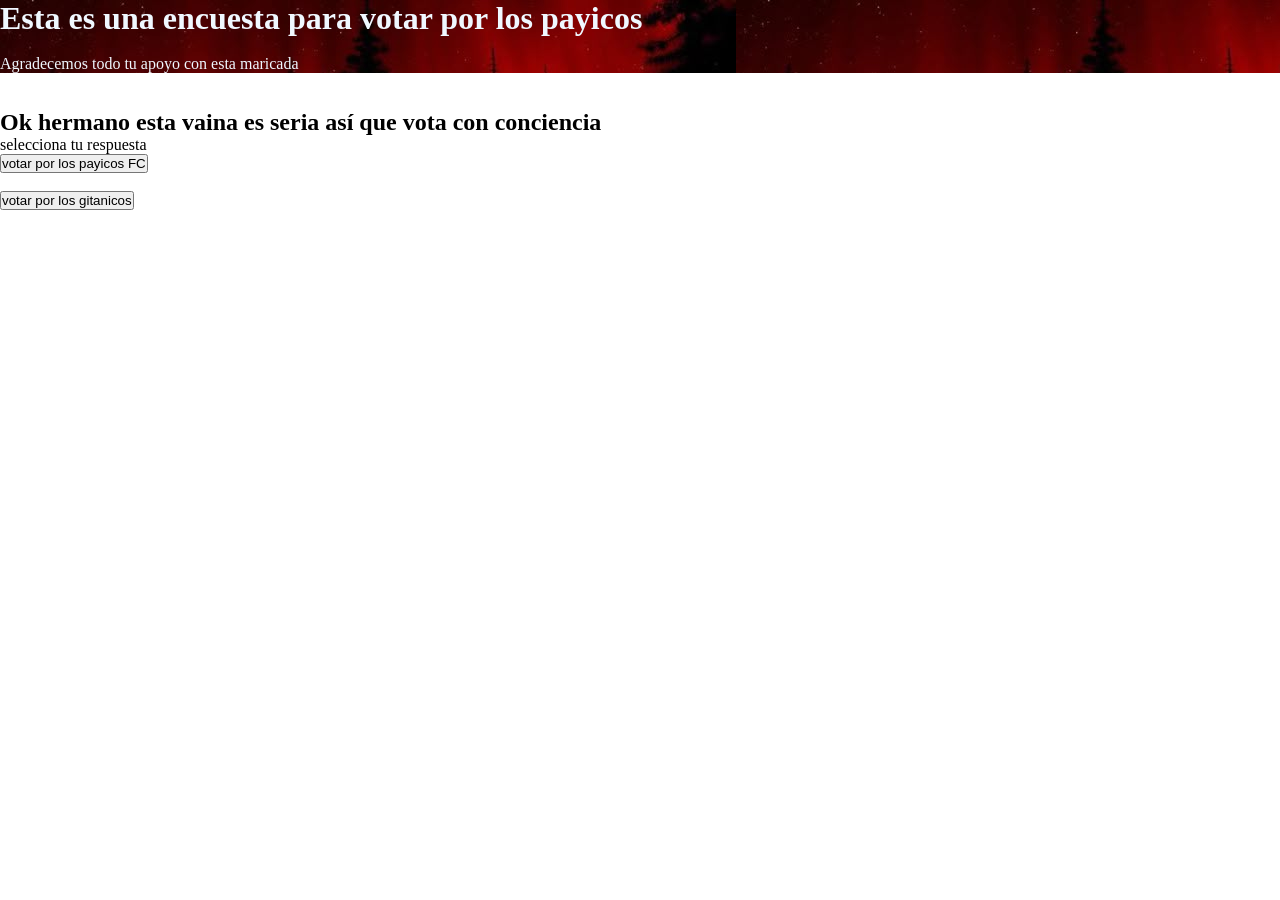
==== vainasMatematicas.html @ ba1e7583 "acabo de agregar esta vaina por primera vez" ====
<!DOCTYPE html>
<html lang="es">
<head>
    <meta charset="UTF-8">
    <meta name="viewport" content="width=device-width, initial-scale=1.0">
    <title>votarNojoda</title>
    <link rel="stylesheet" href="css/main.css">
</head>
<body>
    <div class="encuestaVotarPresen">
        <h1>Esta es una encuesta para votar por los payicos</h1>
        <br>
        <p>Agradecemos todo tu apoyo con esta maricada</p>
    </div>

    <br><br>

    <div class="EncuestaFinalVotar" id="EncuestaVotarPayicos">
        <h2>Ok hermano esta vaina es seria así que vota con conciencia</h2>
        <p>selecciona tu respuesta</p>
        <button onclick="votar(1)">votar por los payicos FC</button>
        <br><br>
        <button onclick="votar(2)">votar por los gitanicos</button>
        <br><br>
        <p id="respuestaVotacion"></p>
    </div>

    <script src="js/main.js"></script>
</body>
</html>
---- css/main.css ----
.IniCardFormulario {
    color:rgb(245, 245, 245);
    background-image: url("../foticos/BloodPixel-Photoroom.png");
    height:500px;
}

.IniCardFormulario h1 {
    margin-left: 35px;
    padding: 15px;
}

.MarcoFormulario {
    background-image: url("../foticos/MarcoRemas.png");
    background-repeat: no-repeat;
    width: 600px;
    height: 450px;
    background-size: 100% 100%;
    background-position: center;
    overflow: hidden;    
    box-shadow: rgb(87, 87, 193);
}

.FormularioContent {
    padding-top: 80px;
    padding-left: 50px;
    padding-right: 70px;
    padding-bottom: 30px;
}

.encuestaVotarPresen {
    background-image: url("../foticos/red\ trees\ 2.jpeg");
    color:aliceblue;
}

*{
    margin: 0;
    padding: 0;
    box-sizing: border-box;
}
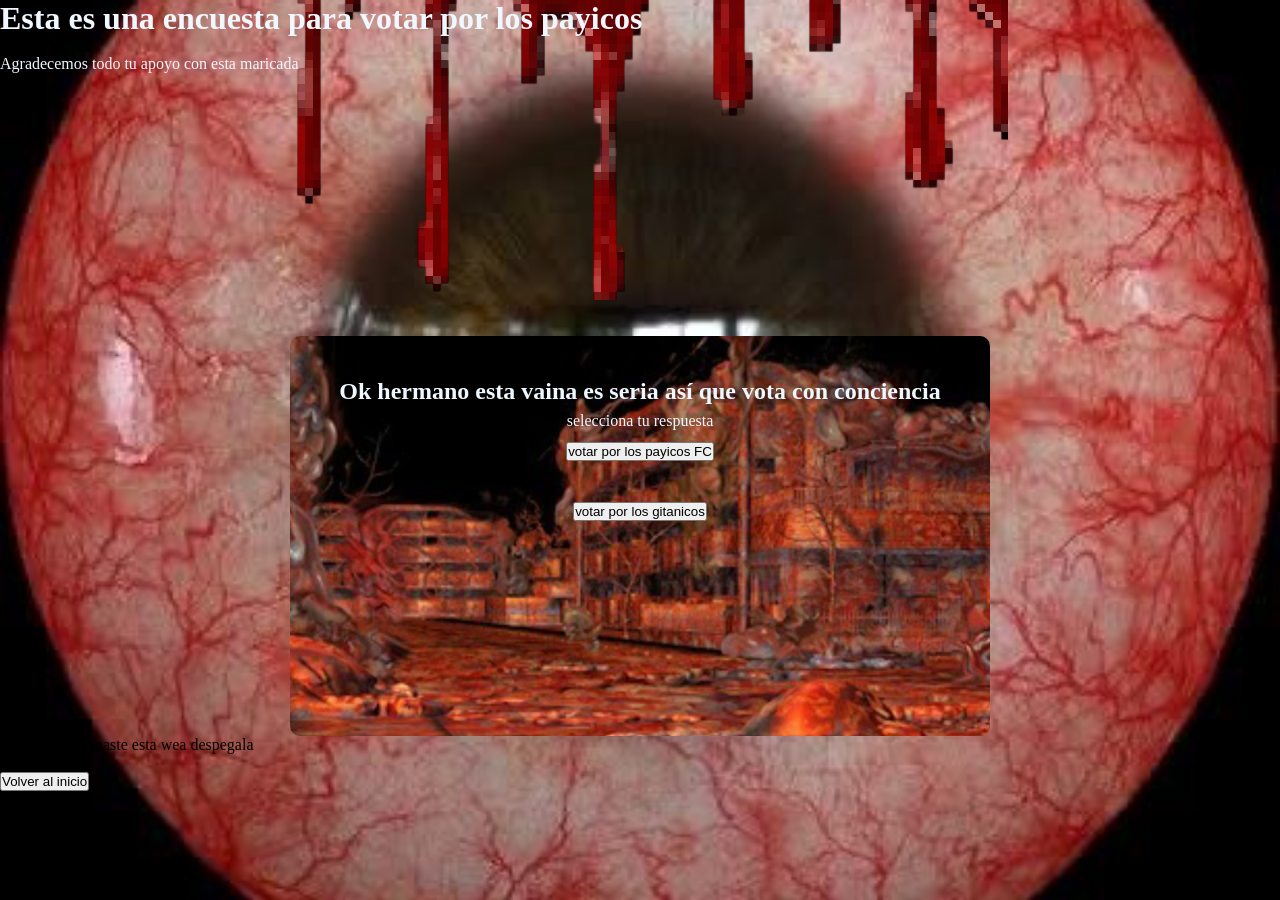
==== commit 6ea52bde: "modifiqué el apartado gráfico de la encuesta en vainas matemátias" ====
--- a/vainasMatematicas.html
+++ b/vainasMatematicas.html
@@ -6,7 +6,7 @@
     <title>votarNojoda</title>
     <link rel="stylesheet" href="css/main.css">
 </head>
-<body>
+<body class ="votarPage">
     <div class="encuestaVotarPresen">
         <h1>Esta es una encuesta para votar por los payicos</h1>
         <br>
@@ -24,6 +24,13 @@
         <br><br>
         <p id="respuestaVotacion"></p>
     </div>
+    
+    <p>Y ya que terminaste esta wea despegala</p>
+
+    <br>
+
+        <a href ="index.html"><button>Volver al inicio
+        </button></a>
 
     <script src="js/main.js"></script>
 </body>
--- a/css/main.css
+++ b/css/main.css
@@ -28,12 +28,38 @@
 }
 
 .encuestaVotarPresen {
-    background-image: url("../foticos/red\ trees\ 2.jpeg");
+    background-image: url("../foticos/BloodPixel-Photoroom.png");
     color:aliceblue;
+    height: 300px;
+    background-repeat: no-repeat;
+    background-position: center;
+    width: 100%;
 }
 
 *{
     margin: 0;
     padding: 0;
     box-sizing: border-box;
+}
+
+.votarPage {
+    background-image: url("../foticos/@mridultraj.jpeg");
+    background-repeat: no-repeat;
+    background-position: center;
+    background-size: cover;
+}
+
+.EncuestaFinalVotar {
+   color:aliceblue;
+   background-image: url("../foticos/fondodesol.jpeg");
+   background-repeat: no-repeat;
+   background-position: center;
+   height: 400px;
+   text-align: center;
+   margin: 0 auto;
+   line-height: 30px;
+   margin: 0 auto;
+   width: 700px;
+   padding-top: 40px;
+   border-radius: 10px;
 }
